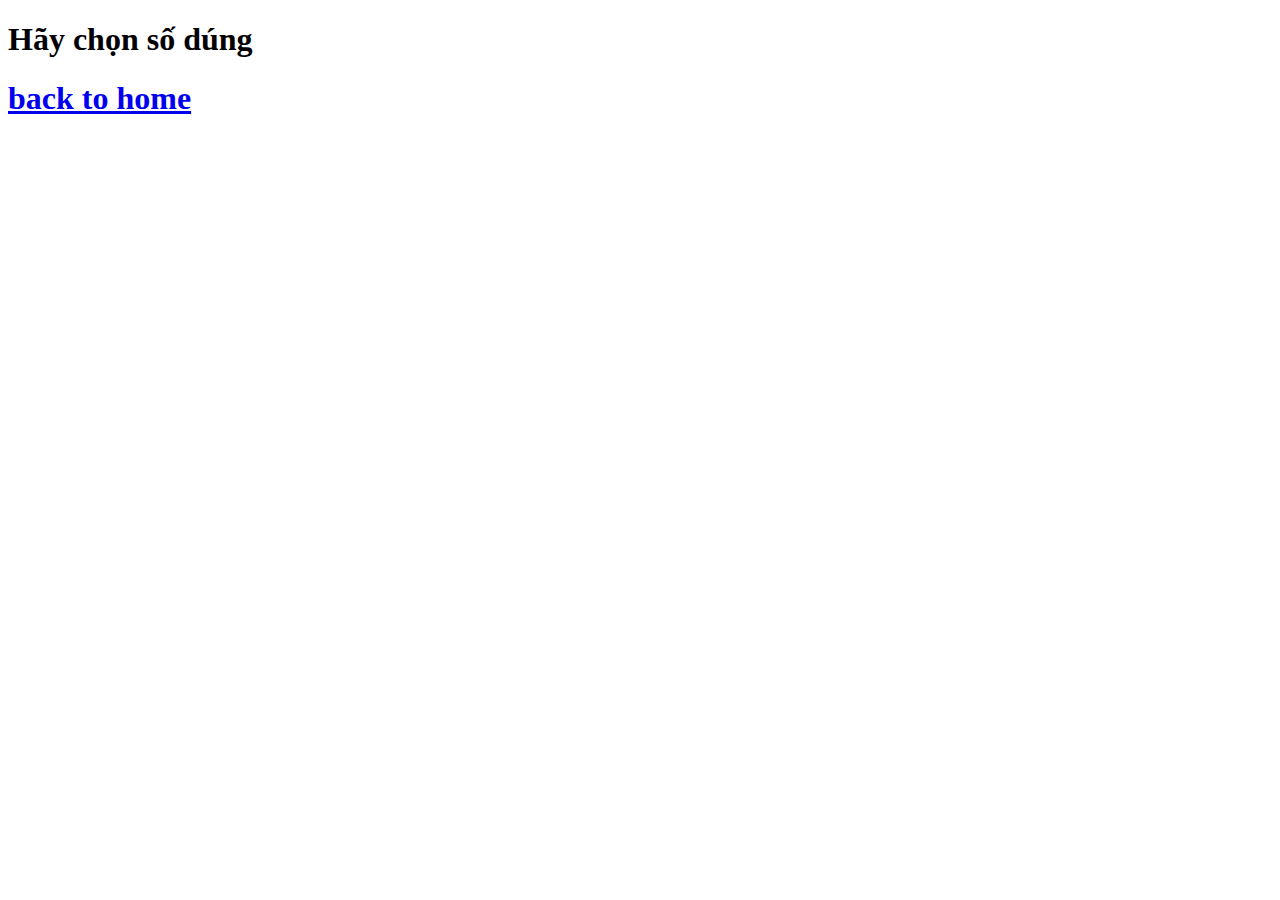
==== findnumber/index.html @ 4425734a "add find number folder" ====
<!DOCTYPE html>
<html lang="en">
<head>
    <meta charset="UTF-8">
    <meta name="viewport" content="width=device-width, initial-scale=1.0">
    <title>Document</title>
    <link rel="stylesheet" href="styles.css">
</head>
<body>
<h1>Hãy chọn số dúng</h1>
<a href="../index.html"><h1>back to home</h1></a>
    <script src="index.js"></script>
</body>
</html>
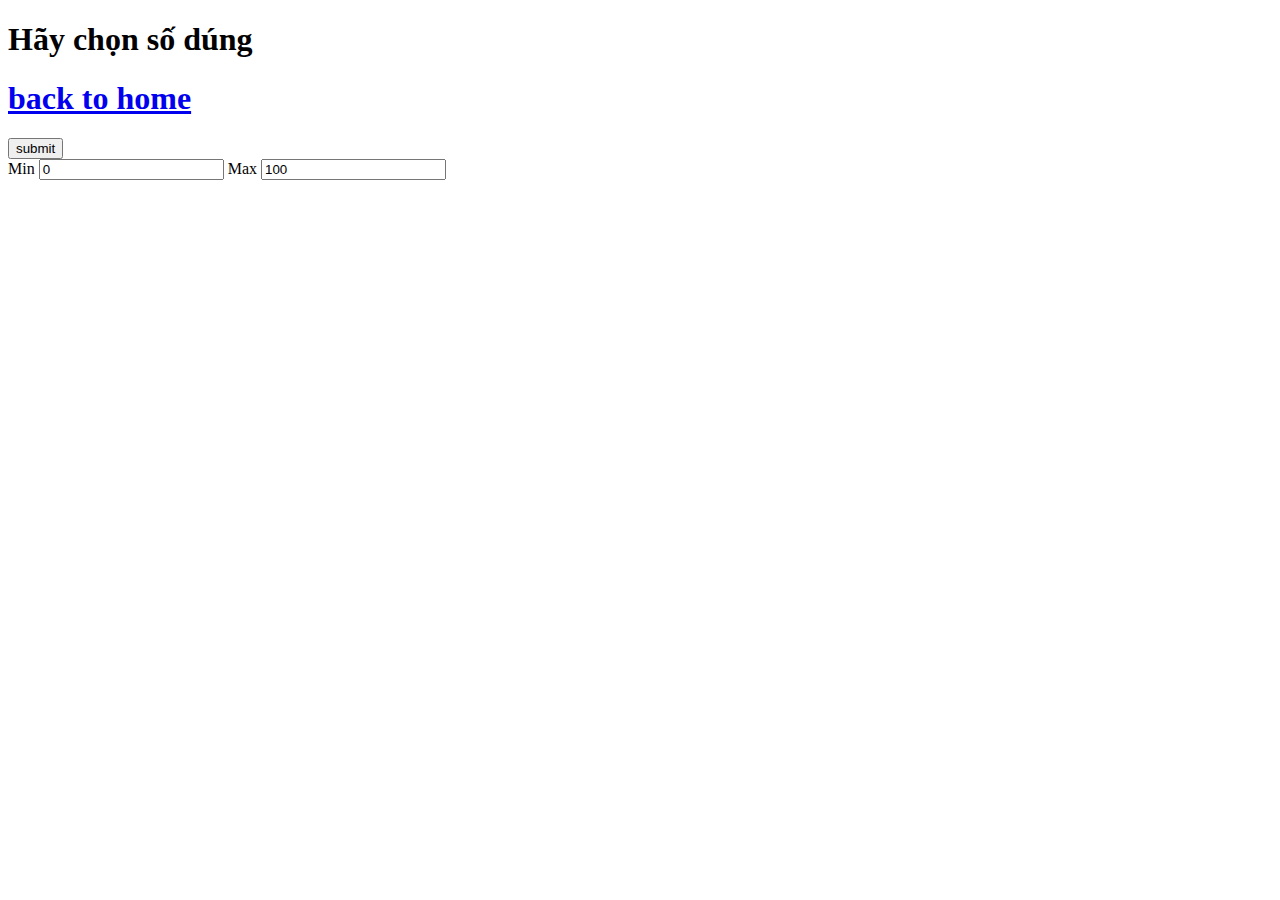
==== commit 15c6d355: "con vit vo tri" ====
--- a/findnumber/index.html
+++ b/findnumber/index.html
@@ -9,6 +9,14 @@
 <body>
 <h1>Hãy chọn số dúng</h1>
 <a href="../index.html"><h1>back to home</h1></a>
+    <button id="myBtn">submit</button>
+    <div>
+        <label for="minNumberBtn">Min</label>
+        <input type="number" id="minNumberBtn" value="0">
+        <label for="maxNumberBtn">Max</label>
+        <input type="number" id="maxNumberBtn" value="100">
+    </div>
+
     <script src="index.js"></script>
 </body>
 </html>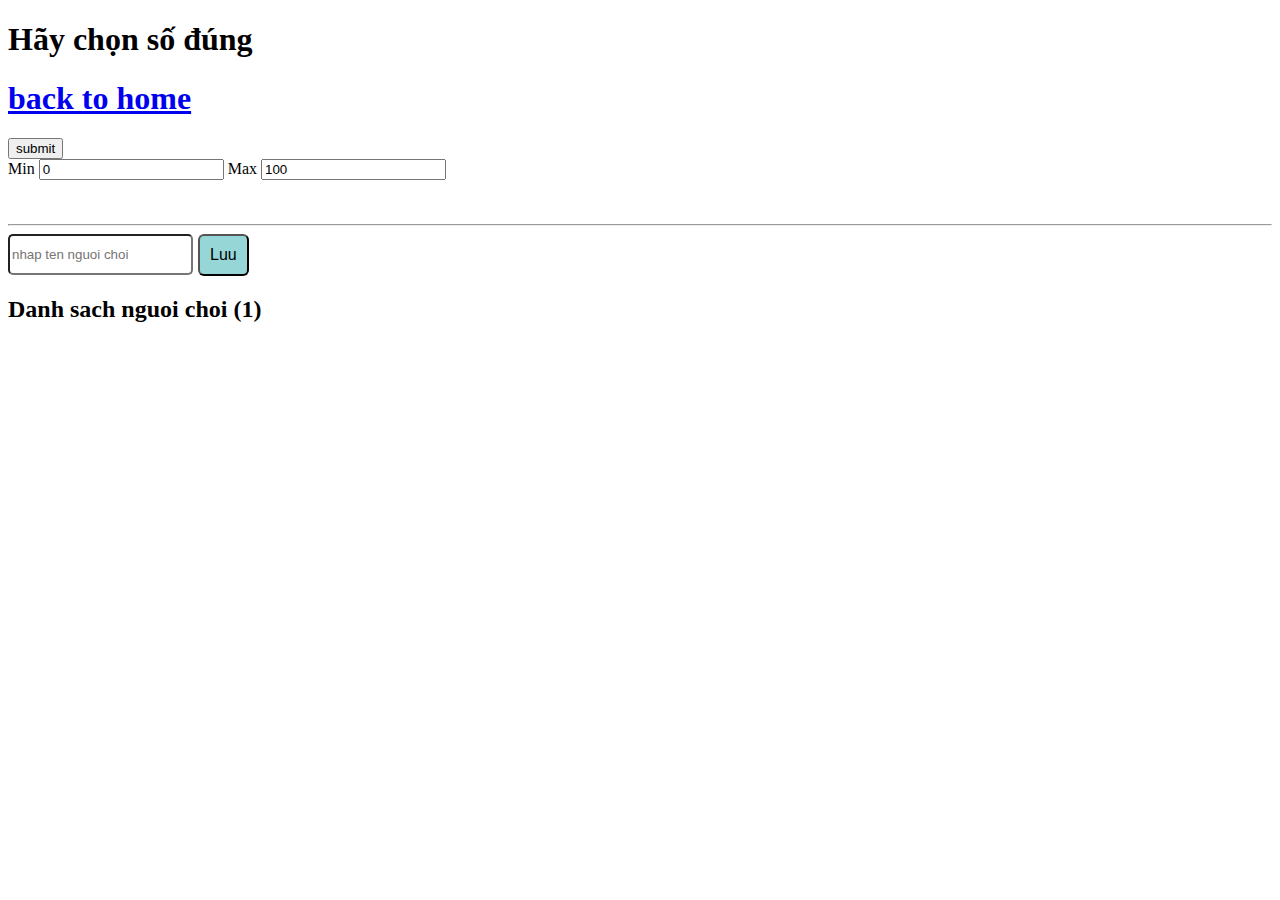
==== commit b23f4db6: "add play list ui" ====
--- a/findnumber/index.html
+++ b/findnumber/index.html
@@ -1,14 +1,18 @@
 <!DOCTYPE html>
 <html lang="en">
+
 <head>
     <meta charset="UTF-8">
     <meta name="viewport" content="width=device-width, initial-scale=1.0">
     <title>Document</title>
     <link rel="stylesheet" href="styles.css">
 </head>
+
 <body>
-<h1>Hãy chọn số dúng</h1>
-<a href="../index.html"><h1>back to home</h1></a>
+    <h1 id="myH1">Hãy chọn số đúng</h1>
+    <a href="../index.html">
+        <h1>back to home</h1>
+    </a>
     <button id="myBtn">submit</button>
     <div>
         <label for="minNumberBtn">Min</label>
@@ -17,6 +21,18 @@
         <input type="number" id="maxNumberBtn" value="100">
     </div>
 
+    <div class="player-list-container"><br><br>
+        <hr>
+        <div class="input-form">
+            <input placeholder="nhap ten nguoi choi" id="addPlayerText"></input>
+            <button id="addPlayerBtn">Luu</button>
+        </div>
+        <h2>Danh sach nguoi choi (1)</h2>
+        <div id="listPlayer">
+        </div>
+    </div>
+
     <script src="index.js"></script>
 </body>
+
 </html>--- a/findnumber/styles.css
+++ b/findnumber/styles.css
@@ -0,0 +1,54 @@
+.player-list-container ul li {
+    display: flex;
+    list-style-type: none;
+    padding: 10px 0px 10px 0px;
+    align-items: center;
+}
+
+.player-list-container ul {
+    margin: 0;
+    padding: 0;
+}
+
+.player-list-container ul li div {
+    width: 80%;
+    font-size: 1.5em;
+    text-align: left;
+}
+
+.player-list-container ul li a {
+    align-self: flex-end;
+    text-decoration: none;
+    color: aliceblue;
+    padding: 5px;
+    border-radius: 5px;
+}
+
+.player-list-container ul li .deleteBtn {
+    margin-left: 5px;
+    background-color: rgb(238, 102, 49);
+}
+
+.player-list-container ul li .editBtn {
+    margin-left: 5px;
+    background-color: rgb(102, 219, 56);
+}
+
+.input-form {
+    display: flex;
+}
+
+#addPlayerText {
+    height: 35px;
+    resize: none;
+    border-radius: 5px;
+}
+
+#addPlayerBtn {
+    height: 42px;
+    background-color: rgb(150, 214, 214);
+    font-size: 1em;
+    padding: 10px;
+    border-radius: 6px;
+    margin-left: 5px;
+}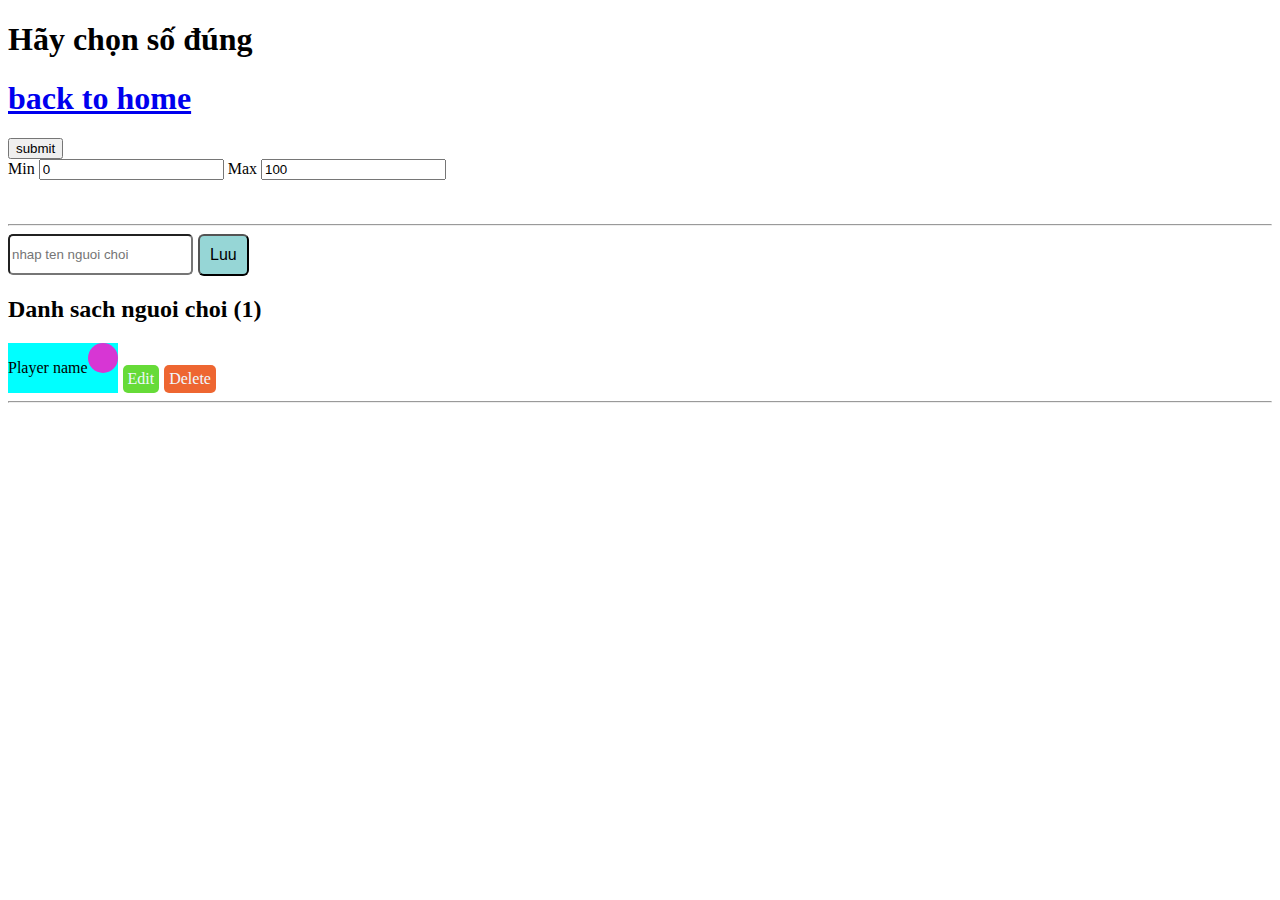
==== commit 223d4379: "fix 01" ====
--- a/findnumber/index.html
+++ b/findnumber/index.html
@@ -29,6 +29,17 @@
         </div>
         <h2>Danh sach nguoi choi (1)</h2>
         <div id="listPlayer">
+            <ul>
+                <li>
+                    <div>
+                        <p>Player name</p>
+                        <div style="background-color: rgb(215,54,212)" class="player-color-point"></div>
+                    </div>
+                    <a href="#" class="editBtn" id="edit0">Edit</a>
+                    <a href="#" class="deleteBtn" id="delete0">Delete</a>
+                </li>
+                <hr>
+                <ul>
         </div>
     </div>
 
--- a/findnumber/styles.css
+++ b/findnumber/styles.css
@@ -1,7 +1,6 @@
-.player-list-container ul li {
+.player-list-container div ul li {
     display: flex;
     list-style-type: none;
-    padding: 10px 0px 10px 0px;
     align-items: center;
 }
 
@@ -10,10 +9,10 @@
     padding: 0;
 }
 
-.player-list-container ul li div {
-    width: 80%;
-    font-size: 1.5em;
-    text-align: left;
+.player-list-container #listPlayer >ul >li >div {
+    display: flex;
+    text-align: center;
+    background-color: aqua;
 }
 
 .player-list-container ul li a {
@@ -51,4 +50,10 @@
     padding: 10px;
     border-radius: 6px;
     margin-left: 5px;
+}
+
+.player-color-point{
+    width: 30px;
+    height: 30px;
+    border-radius: 15px;
 }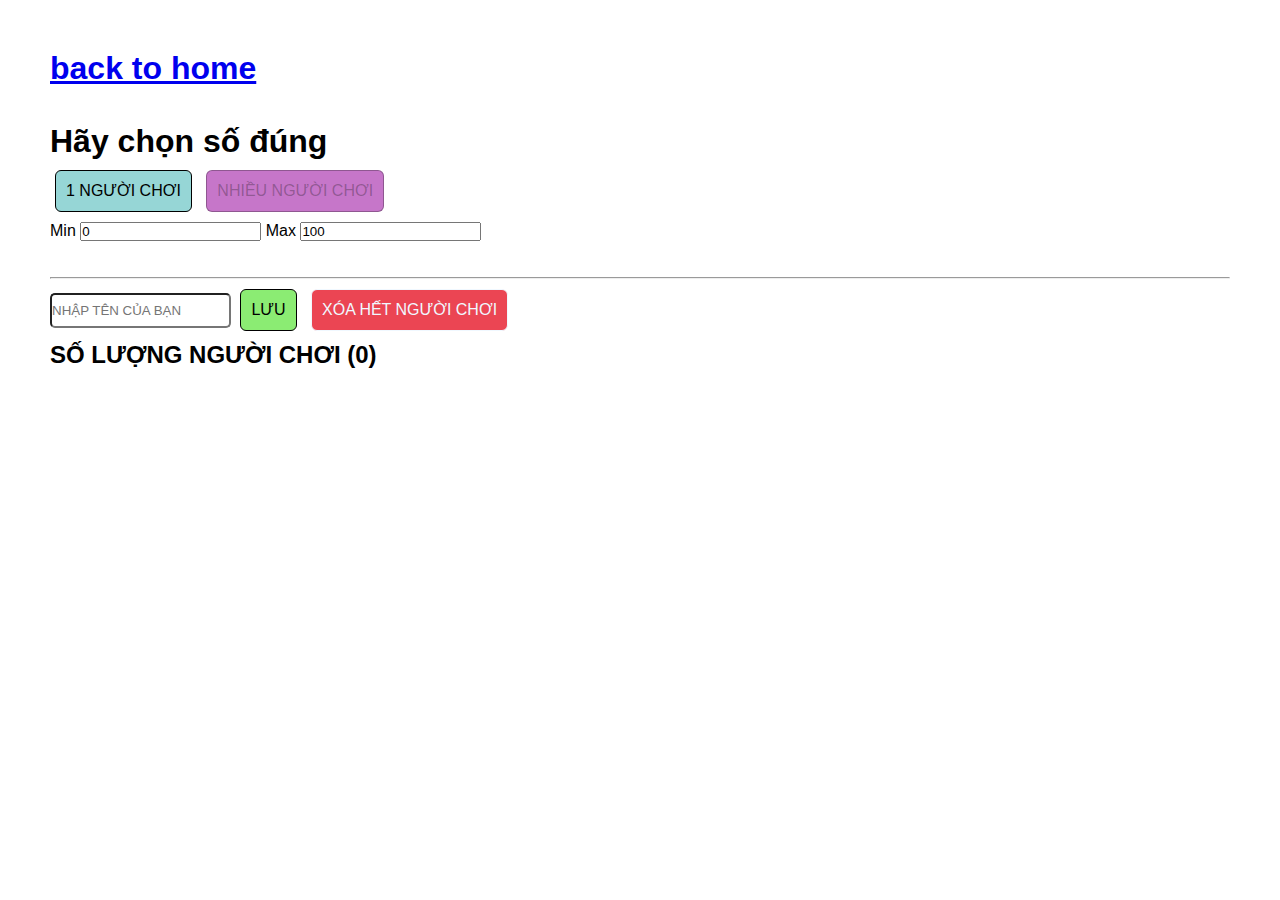
==== commit 36438907: "99% find number game" ====
--- a/findnumber/index.html
+++ b/findnumber/index.html
@@ -9,11 +9,12 @@
 </head>
 
 <body>
-    <h1 id="myH1">Hãy chọn số đúng</h1>
     <a href="../index.html">
         <h1>back to home</h1>
-    </a>
-    <button id="myBtn">submit</button>
+    </a><br><br>
+    <h1 id="myH1">Hãy chọn số đúng</h1>
+    <button class="action-button" id="myBtn">1 NGƯỜI CHƠI</button>
+    <button class="action-button" id="multiPlayBtn" disabled>NHIỀU NGƯỜI CHƠI</button>
     <div>
         <label for="minNumberBtn">Min</label>
         <input type="number" id="minNumberBtn" value="0">
@@ -24,22 +25,13 @@
     <div class="player-list-container"><br><br>
         <hr>
         <div class="input-form">
-            <input placeholder="nhap ten nguoi choi" id="addPlayerText"></input>
-            <button id="addPlayerBtn">Luu</button>
+            <input placeholder="NHẬP TÊN CỦA BẠN" id="addPlayerText"></input>
+            <button id="addPlayerBtn" class="action-button">LƯU</button>
+            <button id="deleteAllBtn" class="action-button">XÓA HẾT NGƯỜI CHƠI</button>
         </div>
-        <h2>Danh sach nguoi choi (1)</h2>
+        <h2 id="soLuongPlayer">SỐ LƯỢNG NGƯỜI CHƠI (0)</h2>
+
         <div id="listPlayer">
-            <ul>
-                <li>
-                    <div>
-                        <p>Player name</p>
-                        <div style="background-color: rgb(215,54,212)" class="player-color-point"></div>
-                    </div>
-                    <a href="#" class="editBtn" id="edit0">Edit</a>
-                    <a href="#" class="deleteBtn" id="delete0">Delete</a>
-                </li>
-                <hr>
-                <ul>
         </div>
     </div>
 
--- a/findnumber/styles.css
+++ b/findnumber/styles.css
@@ -1,26 +1,24 @@
+* {
+    margin: 0;
+    padding: 0;
+    box-sizing: border-box;
+    font-family: Verdana, Geneva, Tahoma, sans-serif;
+}
+
+body {
+    margin: 50px 50px 50px 50px;
+}
+
 .player-list-container div ul li {
     display: flex;
     list-style-type: none;
     align-items: center;
+    justify-content: space-between;
+    margin: 10px 0 10px 0;
 }
 
-.player-list-container ul {
-    margin: 0;
-    padding: 0;
-}
-
-.player-list-container #listPlayer >ul >li >div {
+li>div {
     display: flex;
-    text-align: center;
-    background-color: aqua;
-}
-
-.player-list-container ul li a {
-    align-self: flex-end;
-    text-decoration: none;
-    color: aliceblue;
-    padding: 5px;
-    border-radius: 5px;
 }
 
 .player-list-container ul li .deleteBtn {
@@ -33,8 +31,28 @@
     background-color: rgb(102, 219, 56);
 }
 
-.input-form {
-    display: flex;
+.player-list-container ul li .resetBtn {
+    margin-left: 5px;
+    background-color: rgb(56, 173, 219);
+}
+
+
+.player-list-container ul li a {
+    align-self: flex-end;
+    text-decoration: none;
+    color: aliceblue;
+    padding: 5px;
+    border-radius: 5px;
+}
+
+.action-button {
+    height: 42px;
+    background-color: rgb(150, 214, 214);
+    font-size: 1em;
+    padding: 10px;
+    border-radius: 6px;
+    margin: 10px 5px 10px 5px;
+    border: 1px solid;
 }
 
 #addPlayerText {
@@ -43,17 +61,28 @@
     border-radius: 5px;
 }
 
-#addPlayerBtn {
-    height: 42px;
-    background-color: rgb(150, 214, 214);
-    font-size: 1em;
-    padding: 10px;
-    border-radius: 6px;
-    margin-left: 5px;
-}
 
-.player-color-point{
+.player-color-point {
     width: 30px;
     height: 30px;
     border-radius: 15px;
+    margin: 0 10px 0 10px;
+}
+
+.player-name {
+    align-self: center;
+    font-size: 1.5em;
+}
+
+#multiPlayBtn {
+    background-color: rgb(198, 118, 201);
+}
+
+#addPlayerBtn {
+    background-color: rgb(139, 236, 115);
+}
+
+#deleteAllBtn {
+    background-color: rgb(235, 69, 83);
+    color: aliceblue;
 }